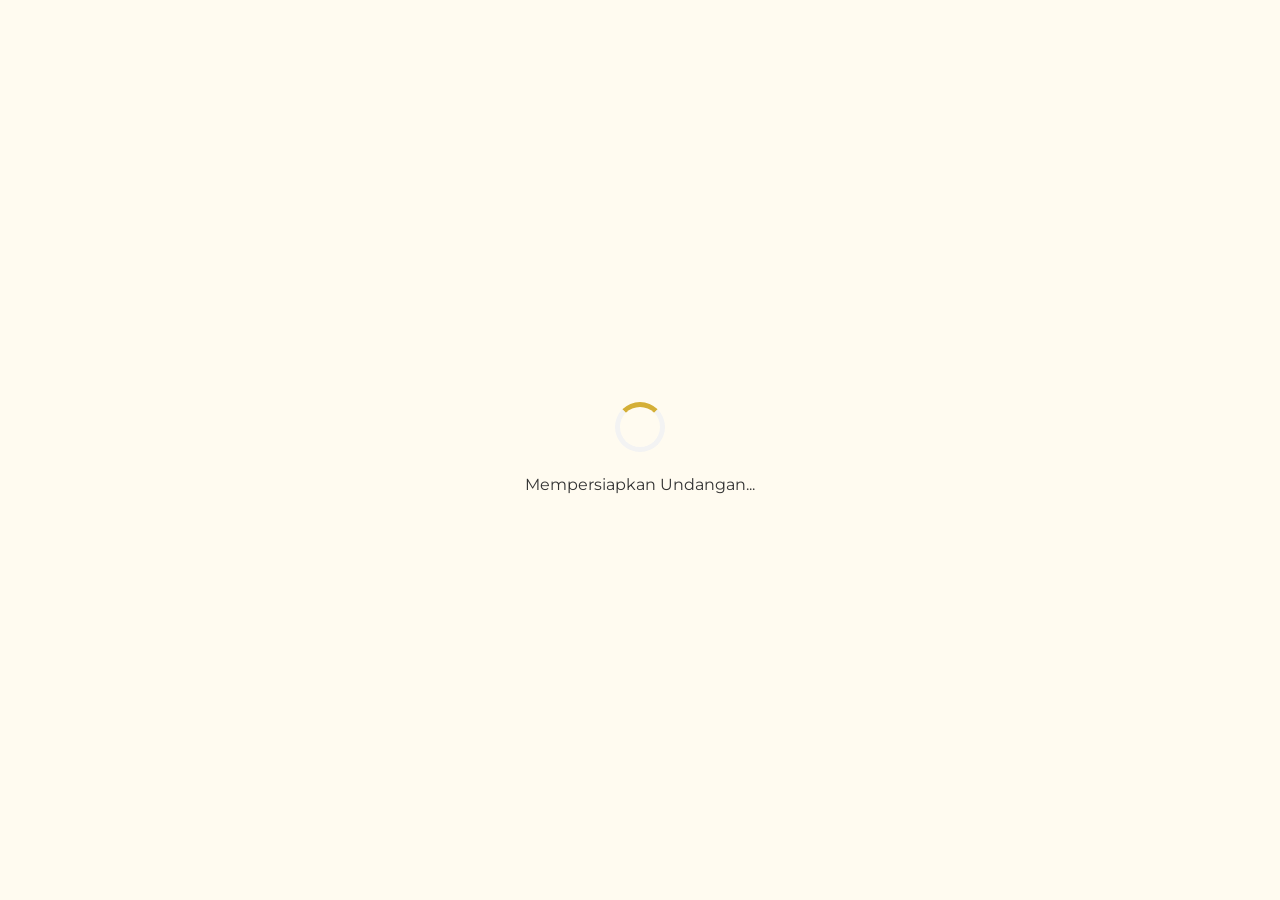
==== index.html @ 1b9522bf "feat: implement indexedDB audio caching and add dynamic video rendering to the gallery section" ====
<!DOCTYPE html>
<html lang="id">

<head>
  <!-- Favicon Standar untuk Browser -->
  <link rel="icon" type="image/png" sizes="32x32"
    href="https://drive.google.com/thumbnail?id=1Lnw1oU10xrSM4OgEtYspjtrEXiFwGLkO&amp;sz=w1000">
  <link rel="icon" type="image/png" sizes="16x16"
    href="https://drive.google.com/thumbnail?id=1Lnw1oU10xrSM4OgEtYspjtrEXiFwGLkO&amp;sz=w1000">

  <!-- Fallback untuk browser lama -->
  <link rel="shortcut icon" href="https://drive.google.com/thumbnail?id=1Lnw1oU10xrSM4OgEtYspjtrEXiFwGLkO&amp;sz=w1000">

  <!-- Favicon khusus untuk Apple/iOS (Jika tamu menyimpan link ke Home Screen HP) -->
  <link rel="apple-touch-icon" sizes="180x180"
    href="https://drive.google.com/thumbnail?id=1Lnw1oU10xrSM4OgEtYspjtrEXiFwGLkO&amp;sz=w1000">

  <meta charset="UTF-8">
  <meta name="viewport" content="width=device-width, initial-scale=1.0">
  <!-- SEO Dasar -->
  <meta name="description"
    content="Undangan Pernikahan Fatur & Yuniarti. Tanpa mengurangi rasa hormat, kami mengundang Bapak/Ibu/Saudara/i untuk hadir pada hari bahagia kami.">
  <meta name="keywords"
    content="Undangan Pernikahan, Wedding Invitation, Pernikahan Fatur dan Yuniarti, Digital Wedding Invitation">
  <meta name="author" content="Fatur & Yuniarti">

  <!-- Open Graph / WhatsApp / Facebook -->
  <meta property="og:type" content="website">
  <meta property="og:url" content="https://cr4r.my.id">
  <meta property="og:title" content="Undangan Pernikahan | Fatur & Yuniarti">
  <meta property="og:description"
    content="Merupakan suatu kehormatan dan kebahagiaan bagi kami apabila Bapak/Ibu/Saudara/i berkenan hadir untuk memberikan doa restu.">
  <meta property="og:image"
    content="https://drive.google.com/thumbnail?id=16bfucUze5zs5WeilMJ9OFBBVXU1RGwbI&amp;sz=w1000">

  <!-- Theme Color untuk Mobile Browser (Warna bar browser di HP) -->
  <meta name="theme-color" content="#d4af37">
  <!-- Silakan ubah kode hex ini sesuai tema warna undangan (contoh ini warna gold) -->
  <title>Undangan Pernikahan</title>
  <link
    href="https://fonts.googleapis.com/css2?family=Playfair+Display:ital,wght@0,400;0,700;1,400&family=Montserrat:wght@300;400;600&display=swap"
    rel="stylesheet">
  <link
    href="https://fonts.googleapis.com/css2?family=Dancing+Script:wght@600&family=Playfair+Display:ital,wght@0,500;1,500&family=Poppins:wght@300;400;500&display=swap"
    rel="stylesheet">
  <link rel="stylesheet" href="https://cdnjs.cloudflare.com/ajax/libs/font-awesome/6.4.0/css/all.min.css">
  <link href="https://unpkg.com/aos@2.3.1/dist/aos.css" rel="stylesheet">
  <script src="https://cdn.jsdelivr.net/npm/sweetalert2@11"></script>
  <script src="https://unpkg.com/aos@2.3.1/dist/aos.js"></script>
  <link rel="stylesheet" href="style.css">
</head>

<body>

  <!-- Loading Screen -->
  <div id="loader" class="loader-container">
    <div class="loader"></div>
    <p>Mempersiapkan Undangan...</p>
  </div>

  <!-- Audio Player -->
  <audio id="bg-music" loop></audio>
  <button id="audio-btn" class="audio-btn" onclick="toggleAudio()" style="display:none;" title="Play/Pause Music">
    <i class="fas fa-music"></i>
  </button>
  <button id="auto-scroll-btn" class="auto-scroll-btn" onclick="toggleAutoScroll()" style="display:none;"
    title="Auto Scroll">
    <i class="fas fa-chevron-down"></i>
  </button>

  <!-- Hero Section -->
  <header class="hero" id="home">
    <div class="carousel" id="hero-carousel">
      <!-- Carousel images will be inserted here by JS -->
    </div>
    <div class="hero-overlay" style="background: rgba(0,0,0,0.65);"></div>

    <!-- Ornaments -->
    <div class="leaf-ornament top-left"
      style="font-size: 5rem; color: var(--secondary-color); opacity: 0.7; text-shadow: 2px 2px 5px rgba(0,0,0,0.5);">
      <i class="fab fa-envira"></i>
    </div>
    <div class="leaf-ornament bottom-right"
      style="font-size: 5rem; color: var(--secondary-color); opacity: 0.7; text-shadow: -2px -2px 5px rgba(0,0,0,0.5); transform: rotate(180deg);">
      <i class="fab fa-envira"></i>
    </div>

    <div class="hero-content" style="border: none; background: transparent; box-shadow: none;">
      <h3 class="hero-subtitle"
        style="font-family: var(--font-body); font-size: 0.9rem; text-transform: uppercase; letter-spacing: 5px; color: var(--secondary-color); margin-bottom: 20px; animation: fadeInDown 1.5s ease; text-shadow: 1px 1px 3px rgba(0,0,0,0.5);">
        Undangan Pernikahan</h3>
      <!-- Circle Avatar -->
      <div class="hero-avatar">
        <img
          src="https://images.unsplash.com/photo-1519225421980-715cb0215aed?ixlib=rb-4.0.3&auto=format&fit=crop&w=400&q=80"
          alt="Couple Avatar">
      </div>

      <h1 class="title script-font" style="font-size: 2rem; margin-top: 10px; line-height: 1.2;">
        <span id="groom-name-hero">Putra</span><br>
        <span class="and-hero"
          style="font-size: 2.5rem; display: inline; color: var(--secondary-color); margin: 0 10px;">&</span><br>
        <span id="bride-name-hero">Putri</span>
      </h1>
      <span id="hero-date" style="display:none;"></span> <!-- Hidden date to prevent JS error -->

      <p class="hero-invitation-text greeting-text" id="greeting-text">
        Tanpa mengurangi rasa hormat, kami mengundang Bapak/Ibu/Saudara/i untuk hadir dan memberikan doa restu pada
        acara pernikahan kami. Merupakan kebahagiaan tersendiri bagi kami apabila Anda dapat menjadi bagian dari hari
        istimewa ini.
      </p>

      <button class="btn-primary pulse-btn" onclick="openInvitation()"
        style="border-radius: 50px; padding: 12px 35px; font-size: 1.1rem;">
        <i class="fas fa-envelope-open-text" style="margin-right: 8px;"></i> Buka Undangan
      </button>
    </div>
  </header>

  <!-- Main Content (Hidden Initially) -->
  <main id="main-content" style="display: none;">
    <!-- Greeting Section -->
    <section class="section greeting text-center mobile-tab active-tab" id="greeting">
      <div class="container">
        <div class="hero-ornament top-ornament" style="animation: fadeInDown 1.5s ease;">
          <h1
            style="font-family: 'Amiri', serif; font-size: 2.5rem; color: var(--secondary-color); font-weight: normal; margin: 0;">
            بِسْمِ اللَّهِ الرَّحْمَنِ الرَّحِيم</h1>
        </div>
        <p class="hero-quote"
          style="font-size: 0.9rem; font-style: italic; max-width: 600px; margin: 0 auto 30px auto; opacity: 0.9; line-height: 1.6; animation: fadeIn 2s ease;">
          "Dan di antara tanda-tanda kekuasaan-Nya ialah Dia menciptakan untukmu isteri-isteri dari jenismu sendiri,
          supaya kamu cenderung dan merasa tenteram kepadanya, dan dijadikan-Nya diantaramu rasa kasih dan sayang."<br>
          <span style="font-weight: 600;">(QS. Ar-Rum: 21)</span>
        </p>

        <div class="couple-names">
          <div class="person">
            <h3 id="groom-name" class="script-font">Putra</h3>
            <p id="groom-desc">Putra dari Bpk. ... & Ibu ...</p>
          </div>
          <div class="and">&</div>
          <div class="person">
            <h3 id="bride-name" class="script-font">Putri</h3>
            <p id="bride-desc">Putri dari Bpk. ... & Ibu ...</p>
          </div>
        </div>
      </div>
    </section>

    <!-- Event Details & Countdown -->
    <section class="section event-details mobile-tab" id="events" data-aos="fade-up">
      <div class="container text-center">
        <h2 class="section-title">Waktu & Tempat</h2>

        <div class="countdown-container">
          <div class="countdown-item"><span id="days">00</span>
            <p>Hari</p>
          </div>
          <div class="countdown-item"><span id="hours">00</span>
            <p>Jam</p>
          </div>
          <div class="countdown-item"><span id="mins">00</span>
            <p>Menit</p>
          </div>
          <div class="countdown-item"><span id="secs">00</span>
            <p>Detik</p>
          </div>
        </div>

        <div class="events">
          <div class="event-card">
            <h3>Akad Nikah</h3>
            <p class="date"><i class="far fa-calendar-alt"></i> <span id="akad-date">Selasa, 01 Desember 2026</span></p>
            <p class="time"><i class="far fa-clock"></i> <span id="akad-time">08:00 WIB - Selesai</span></p>
          </div>
          <div class="event-card">
            <h3>Resepsi</h3>
            <p class="date"><i class="far fa-calendar-alt"></i> <span id="resepsi-date">Selasa, 01 Desember 2026</span>
            </p>
            <p class="time"><i class="far fa-clock"></i> <span id="resepsi-time">11:00 WIB - Selesai</span></p>
          </div>
        </div>

        <div class="location-card">
          <h3>Lokasi Acara</h3>
          <p>Gedung Raga Seridalam</p>
          <div id="map-container" class="map-container" onclick="openMapModal()">
            <!-- Map Image or Iframe will be inserted here -->
          </div>
          <a href="#" id="maps-link" target="_blank" class="btn-secondary mt-3">Buka Google Maps</a>
        </div>
      </div>
    </section>

    <!-- Map Modal -->
    <div id="map-modal" class="modal" style="padding:0;">
      <span class="modal-close" onclick="closeMapModal()"
        style="color:white; text-shadow:0 2px 4px rgba(0,0,0,0.5);">&times;</span>
      <img class="map-modal-image" id="img01">
    </div>

    <!-- Gallery Modal -->
    <div id="gallery-modal" class="modal" style="padding:0; background:rgba(0,0,0,0.9);">
      <span class="modal-close" onclick="closeGalleryModal()" style="color:white; text-shadow:0 2px 4px rgba(0,0,0,0.5); font-size:40px; z-index:9999; right: 20px; top: 15px;">&times;</span>
      <div id="gallery-modal-content" style="width:100%; height:100%; display:flex; justify-content:center; align-items:center;">
      </div>
    </div>

    <!-- Gallery Section -->
    <section class="section gallery-section mobile-tab" id="gallery" data-aos="fade-up">
      <div class="container text-center">
        <h2 class="section-title">Galeri Kami</h2>
        <div class="gallery-grid" id="gallery-grid">
          <!-- Gallery items will be populated here -->
        </div>
      </div>
    </section>

    <!-- Digital Envelope (Gift) Section -->
    <section class="section gift-section mobile-tab" id="gift" data-aos="fade-up">
      <div class="container text-center">
        <h2 class="section-title">Amplop Digital</h2>
        <p style="margin-bottom: 2rem;">Bagi keluarga dan sahabat yang ingin memberikan tanda kasih untuk kami, dapat
          melalui:</p>

        <div id="gift-list" class="gift-thumbnail-list">
          <!-- Gift cards will be injected here -->
        </div>

        <!-- Gift Modal -->
        <div id="gift-modal" class="modal">
          <span class="modal-close" onclick="closeGiftModal()">&times;</span>
          <div class="modal-content gift-modal-content">
            <div class="gift-icon-modal" id="modal-gift-icon-container"><i id="modal-gift-icon"
                class="fas fa-credit-card"></i></div>
            <h3 id="modal-gift-bank">Bank</h3>
            <p class="account-number" id="modal-gift-account">-</p>
            <p class="account-holder">a.n <span id="modal-gift-holder">-</span></p>
            <button class="btn-primary mt-3" id="btn-copy-modal">
              <i class="far fa-copy"></i> Salin No. Rekening
            </button>
          </div>
        </div>
      </div>
    </section>

    <!-- RSVP Section -->
    <section class="section rsvp-section mobile-tab" id="rsvp" data-aos="fade-up">
      <div class="container">
        <h2 class="section-title text-center" style="display:block;">Kata Ucapan</h2>
        <div class="rsvp-wrapper">
          <form id="rsvp-form" onsubmit="submitRSVP(event)">
            <h3 style="margin-bottom: 1rem; color: var(--primary-color);">Kirim Ucapan</h3>
            <div class="form-group">
              <label for="rsvp-name">Nama Anda</label>
              <input type="text" id="rsvp-name" required placeholder="Masukkan nama Anda">
            </div>
            <div class="form-group">
              <label for="rsvp-attendance">Kehadiran</label>
              <select id="rsvp-attendance" required>
                <option value="Hadir">Hadir</option>
                <option value="Tidak Hadir">Tidak Hadir</option>
              </select>
            </div>
            <div class="form-group" id="guests-group">
              <label for="rsvp-guests">Jumlah Tamu</label>
              <input type="number" id="rsvp-guests" min="1" max="10" value="1" required>
            </div>
            <div class="form-group">
              <label for="rsvp-message">Ucapan / Doa</label>
              <textarea id="rsvp-message" rows="4" required placeholder="Tuliskan doa dan harapan Anda"></textarea>
            </div>
            <button type="submit" class="btn-primary w-100" id="btn-submit-rsvp">Kirim Ucapan</button>
          </form>

          <div class="guestbook-container">
            <h3
              style="margin-bottom: 1rem; color: var(--primary-color); border-bottom: 2px solid var(--secondary-color); padding-bottom: 10px;">
              Ucapan dari Teman</h3>
            <div id="wishes-list" class="wishes-scroll-area">
              <div class="text-center" style="padding: 20px;">
                <i class="fas fa-spinner fa-spin" style="color: var(--secondary-color); font-size: 2rem;"></i>
                <p style="margin-top:15px; color:#777; font-size:0.9rem;">Menarik data ucapan...</p>
              </div>
            </div>
          </div>
        </div>
      </div>
    </section>
  </main>

  <!-- Bottom Navbar for Mobile -->
  <nav class="bottom-nav" id="bottom-nav" style="display: none;">
    <ul>
      <li><a href="#greeting" class="active"><i class="fas fa-home"></i><span>Sapaan</span></a></li>
      <li><a href="#events"><i class="fas fa-calendar-alt"></i><span>Acara</span></a></li>
      <li><a href="#gallery"><i class="fas fa-images"></i><span>Galeri</span></a></li>
      <li><a href="#gift"><i class="fas fa-gift"></i><span>Hadiah</span></a></li>
      <li><a href="#rsvp"><i class="fas fa-envelope-open-text"></i><span>Ucapan</span></a></li>
    </ul>
  </nav>

  <script src="api.js"></script>
  <script src="script.js"></script>
</body>

</html>
---- style.css ----
:root {
  --primary-color: #8B0000;
  /* Merah Tua / Crimson */
  --secondary-color: #D4AF37;
  /* Emas / Gold */
  --bg-color: #FFFBF0;
  /* Krem */
  --text-color: #333333;
  --font-heading: 'Playfair Display', serif;
  --font-body: 'Montserrat', sans-serif;
}

* {
  margin: 0;
  padding: 0;
  box-sizing: border-box;
}

.script-font {
  font-family: 'Dancing Script', cursive;
  font-size: 2.5rem;
  margin: 15px 0;
}


html {
  scroll-behavior: smooth;
}

body {
  font-family: var(--font-body);
  background-color: var(--bg-color);
  background-image: radial-gradient(circle at top, rgba(212, 175, 55, 0.2), transparent 50%),
    url("data:image/svg+xml,%3Csvg width='40' height='40' viewBox='0 0 40 40' xmlns='http://www.w3.org/2000/svg'%3E%3Cpath d='M20 20.5V18H0v-2h20v-2.5L22.5 16 25 13.5V0h2v13.5L29.5 16 32 13.5V0h2v13.5L36.5 16 39 13.5V0h-2v12.5L34.5 15 32 12.5V0h-2v12.5L27.5 15 25 12.5V0h-2v12.5L20.5 15 18 12.5V0h-2v12.5L13.5 15 11 12.5V0H9v12.5L6.5 15 4 12.5V0H2v12.5L0 15v5.5l2.5 2.5L5 20.5V40h2V20.5l2.5 2.5L12 20.5V40h2V20.5l2.5 2.5L19 20.5V40h2V20.5l2.5 2.5L26 20.5V40h2V20.5l2.5 2.5L33 20.5V40h2V20.5l2.5 2.5L40 20.5V18h-1V20.5l-2.5-2.5L34 20.5V40h-2V20.5l-2.5-2.5L27 20.5V40h-2V20.5l-2.5-2.5L20 20.5z' fill='%23d4af37' fill-opacity='0.05' fill-rule='evenodd'/%3E%3C/svg%3E");
  color: var(--text-color);
  line-height: 1.6;
  overflow-x: hidden;
  /* 1. Jadikan body sebagai Flexbox dengan tinggi minimal 100% dari layar (100vh) */
  display: flex;
  flex-direction: column;
  min-height: 100vh;
}

/* 2. Buat konten utama meluas untuk mengisi ruang yang tersisa */
.main-content {
  flex: 1;
}

/* Utility Classes */
.text-center {
  text-align: center;
}

.w-100 {
  width: 100%;
}

.mt-3 {
  margin-top: 1rem;
}

.container {
  max-width: 1000px;
  margin: 0 auto;
  padding: 0 20px;
}

/* Buttons */
.btn-primary,
.btn-secondary {
  display: inline-block;
  padding: 12px 30px;
  border: none;
  border-radius: 30px;
  font-family: var(--font-body);
  font-weight: 600;
  cursor: pointer;
  transition: all 0.3s ease;
  text-decoration: none;
}

.btn-primary {
  background-color: var(--primary-color);
  color: white;
  box-shadow: 0 4px 15px rgba(139, 0, 0, 0.3);
}

.btn-primary:hover {
  background-color: #660000;
  transform: translateY(-2px);
}

.btn-secondary {
  background-color: var(--secondary-color);
  color: white;
}

.btn-secondary:hover {
  background-color: #b8962e;
}

/* Typography */
h1,
h2,
h3 {
  font-family: var(--font-heading);
  color: var(--primary-color);
}

.section-title {
  font-size: 2.5rem;
  margin-bottom: 2rem;
  position: relative;
  display: inline-block;
}

.section-title::after {
  content: '';
  position: absolute;
  bottom: -10px;
  left: 50%;
  transform: translateX(-50%);
  width: 50px;
  height: 2px;
  background-color: var(--secondary-color);
}

/* Loader */
.loader-container {
  position: fixed;
  top: 0;
  left: 0;
  right: 0;
  bottom: 0;
  background-color: var(--bg-color);
  display: flex;
  flex-direction: column;
  justify-content: center;
  align-items: center;
  z-index: 9999;
}

.loader {
  border: 5px solid #f3f3f3;
  border-top: 5px solid var(--secondary-color);
  border-radius: 50%;
  width: 50px;
  height: 50px;
  animation: spin 1s linear infinite;
  margin-bottom: 20px;
}

@keyframes spin {
  0% {
    transform: rotate(0deg);
  }

  100% {
    transform: rotate(360deg);
  }
}

/* Toast Notification */
.toast {
  visibility: hidden;
  min-width: 250px;
  background-color: #333;
  color: #fff;
  text-align: center;
  border-radius: 25px;
  padding: 16px;
  position: fixed;
  z-index: 10000;
  left: 50%;
  bottom: 80px;
  transform: translateX(-50%);
  font-size: 15px;
  box-shadow: 0 4px 15px rgba(0, 0, 0, 0.2);
  opacity: 0;
  transition: opacity 0.5s, bottom 0.5s;
}

.toast.show {
  visibility: visible;
  opacity: 1;
  bottom: 100px;
}

.toast.success {
  background-color: #28a745;
}

.toast.error {
  background-color: #dc3545;
}

/* Fix for SweetAlert2 Toast z-index */
.swal2-container {
  z-index: 10000 !important;
}

/* Audio and Auto-scroll Buttons */
.audio-btn,
.auto-scroll-btn {
  position: fixed;
  right: 20px;
  background-color: var(--primary-color);
  color: var(--secondary-color);
  border: 2px solid var(--secondary-color);
  width: 50px;
  height: 50px;
  border-radius: 50%;
  font-size: 1.5rem;
  cursor: pointer;
  z-index: 1000;
  box-shadow: 0 4px 15px rgba(0, 0, 0, 0.3);
  transition: all 0.3s;
  display: flex;
  align-items: center;
  justify-content: center;
}

.audio-btn {
  bottom: 20px;
}

.auto-scroll-btn {
  bottom: 80px;
}

.audio-btn:hover,
.auto-scroll-btn:hover {
  transform: scale(1.1);
}

@keyframes pulse {
  0% {
    box-shadow: 0 0 0 0 rgba(212, 175, 55, 0.7);
  }

  70% {
    box-shadow: 0 0 0 10px rgba(212, 175, 55, 0);
  }

  100% {
    box-shadow: 0 0 0 0 rgba(212, 175, 55, 0);
  }
}

@media (max-width: 768px) {
  .audio-btn {
    bottom: 80px;
  }

  .auto-scroll-btn {
    bottom: 140px;
  }
}

/* Hero Section / Carousel */
.hero {
  height: 100vh;
  position: relative;
  display: flex;
  justify-content: center;
  align-items: center;
  text-align: center;
  color: white;
  overflow: hidden;
}

.carousel {
  position: absolute;
  top: 0;
  left: 0;
  width: 100%;
  height: 100%;
  z-index: 0;
}

.carousel-slide {
  position: absolute;
  top: 0;
  left: 0;
  width: 100%;
  height: 100%;
  background-size: cover;
  background-position: center;
  opacity: 0;
  transition: opacity 1.5s ease-in-out;
}

.carousel-slide.active {
  opacity: 1;
}

.hero-overlay {
  position: absolute;
  top: 0;
  left: 0;
  right: 0;
  bottom: 0;
  background: rgba(0, 0, 0, 0.5);
  z-index: 1;
}

.hero-content {
  position: relative;
  z-index: 2;
  padding: 30px;
  border: 2px solid var(--secondary-color);
  background: rgba(139, 0, 0, 0.4);
  border-radius: 15px;
  backdrop-filter: blur(5px);
  box-shadow: 0 0 30px rgba(212, 175, 55, 0.3), inset 0 0 15px rgba(212, 175, 55, 0.3);
}

.hero-content::before {
  content: '';
  position: absolute;
  top: 5px;
  left: 5px;
  right: 5px;
  bottom: 5px;
  border: 1.6px dashed var(--secondary-color);
  border-radius: 10px;
  pointer-events: none;
}

.hero .title {
  font-size: 4rem;
  color: var(--secondary-color);
  margin: 1rem 0;
  text-shadow: 2px 2px 4px rgba(0, 0, 0, 0.5);
  line-height: 1.2;
}

.hero .and-hero {
  font-size: 2.5rem;
  color: white;
  display: block;
  margin: -10px 0;
}

.hero .subtitle {
  font-size: 1.5rem;
  font-weight: 400;
  letter-spacing: 2px;
}

.hero .date {
  font-size: 1.2rem;
  margin-bottom: 2rem;
}

/* Section Styles */
.section {
  padding: 40px 0;
}

/* Greeting */
.greeting-text {
  max-width: 700px;
  margin: 0 auto 2rem;
  font-size: 1.1rem;
  /* color: #555; */
}

.couple-names {
  display: flex;
  justify-content: center;
  align-items: center;
  gap: 2rem;
  flex-wrap: wrap;
  margin-top: 2rem;
}

.couple-names .person h3 {
  font-size: 2.5rem;
  margin-bottom: 0.5rem;
}

.couple-names .and {
  font-family: var(--font-heading);
  font-size: 3rem;
  color: var(--secondary-color);
}

/* Countdown & Event Details */
.countdown-container {
  display: flex;
  justify-content: center;
  gap: 1.5rem;
  margin-bottom: 3rem;
  flex-wrap: nowrap;
  padding-bottom: 10px;
}

.countdown-item {
  background: white;
  padding: 1.5rem;
  border-radius: 10px;
  box-shadow: 0 10px 20px rgba(0, 0, 0, 0.05);
  min-width: 100px;
  border: 1px solid rgba(212, 175, 55, 0.3);
}

.countdown-item span {
  font-size: 2.5rem;
  font-family: var(--font-heading);
  color: var(--primary-color);
  display: block;
  line-height: 1;
}

.countdown-item p {
  font-size: 0.9rem;
  text-transform: uppercase;
  letter-spacing: 1px;
  margin-top: 0.5rem;
  color: #777;
}

@media (max-width: 768px) {
  .countdown-container {
    gap: 0.2rem;
  }

  .countdown-item {
    padding: 0.5rem;
    min-width: 60px;
  }

  .countdown-item span {
    font-size: 1.2rem;
  }

  .countdown-item p {
    font-size: 0.6rem;
    margin-top: 0.2rem;
  }
}

.events {
  display: flex;
  justify-content: center;
  gap: 2rem;
  flex-wrap: wrap;
  margin-bottom: 2rem;
}

.event-card,
.location-card {
  background: white;
  padding: 2rem;
  border-radius: 15px;
  box-shadow: 0 10px 20px rgba(0, 0, 0, 0.05);
  flex: 1;
  min-width: 300px;
  border-top: 4px solid var(--secondary-color);
}

.event-card h3,
.location-card h3 {
  font-size: 1.8rem;
  margin-bottom: 1rem;
}

.event-card p {
  margin-bottom: 0.5rem;
  font-size: 1.1rem;
}

.event-card i {
  color: var(--secondary-color);
  margin-right: 10px;
}

.map-container {
  margin-top: 1rem;
  width: 100%;
  border-radius: 10px;
  overflow: hidden;
}

.map-container img,
.map-container iframe {
  width: 100%;
  height: 100%;
  object-fit: cover;
  border: none;
}

/* Gallery (Masonry Style) */
.gallery-grid {
  column-count: 3;
  column-gap: 15px;
}

@media (max-width: 768px) {
  .gallery-grid {
    column-count: 2;
  }
}

.gallery-item {
  position: relative;
  border-radius: 10px;
  overflow: hidden;
  margin-bottom: 15px;
  break-inside: avoid;
  box-shadow: 0 4px 10px rgba(0, 0, 0, 0.15);
}

.gallery-item img,
.gallery-item video {
  width: 100%;
  height: auto;
  display: block;
  transition: transform 0.5s ease;
}

.gallery-item:hover img,
.gallery-item:hover video {
  transform: scale(1.05);
}

/* RSVP */
.rsvp-wrapper {
  display: grid;
  grid-template-columns: 1fr 1fr;
  gap: 1rem;
  background: white;
  padding: 1rem;
  border-radius: 15px;
  box-shadow: 0 10px 30px rgba(0, 0, 0, 0.05);
}

@media (max-width: 768px) {
  .rsvp-wrapper {
    grid-template-columns: 1fr;
  }
}

.form-group {
  margin-bottom: 1.5rem;
}

.form-group label {
  display: block;
  margin-bottom: 0.5rem;
  font-weight: 600;
}

.form-group input,
.form-group select,
.form-group textarea {
  width: 100%;
  padding: 12px;
  border: 1px solid #ddd;
  border-radius: 8px;
  font-family: var(--font-body);
  font-size: 1rem;
}

.form-group input:focus,
.form-group select:focus,
.form-group textarea:focus {
  outline: none;
  border-color: var(--secondary-color);
}

.guestbook-container {
  background: var(--bg-color);
  padding: 1.5rem;
  border-radius: 15px;
  box-shadow: 0 5px 15px rgba(0, 0, 0, 0.03);
  border: 1px solid rgba(212, 175, 55, 0.2);
}

.wishes-scroll-area {
  display: flex;
  flex-direction: column;
  gap: 1rem;
  max-height: 400px;
  overflow-y: auto;
  padding-right: 10px;
}

/* Custom Scrollbar for wishes */
.wishes-scroll-area::-webkit-scrollbar {
  width: 6px;
}

.wishes-scroll-area::-webkit-scrollbar-track {
  background: #f1f1f1;
  border-radius: 10px;
}

.wishes-scroll-area::-webkit-scrollbar-thumb {
  background: var(--secondary-color);
  border-radius: 10px;
}

.wishes-scroll-area::-webkit-scrollbar-thumb:hover {
  background: var(--primary-color);
}

.wish-card {
  background: #f9f9f9;
  padding: 1rem;
  border-radius: 8px;
  border-left: 4px solid var(--secondary-color);
}

.wish-card h4 {
  margin-bottom: 0.2rem;
  color: var(--primary-color);
  font-family: var(--font-body);
}

.wish-date {
  font-size: 0.75rem;
  color: #666;
  margin-bottom: 8px;
  font-style: italic;
}

/* Footer styles removed */

@media (max-width: 768px) {
  .hero .title {
    font-size: 2.5rem;
  }

  .section-title {
    font-size: 2rem;
  }

  .couple-names {
    flex-direction: column;
    gap: 1rem;
  }
}

/* Digital Envelope (Gift) */
.gift-section {
  background-color: #fff;
  padding: 4rem 2rem;
}

.gift-thumbnail-list {
  display: flex;
  flex-direction: column;
  gap: 15px;
  align-items: center;
  margin-top: 20px;
}

.gift-thumbnail {
  background: var(--bg-color);
  border: 1px solid rgba(212, 175, 55, 0.3);
  border-radius: 15px;
  padding: 15px 20px;
  width: 100%;
  max-width: 350px;
  cursor: pointer;
  box-shadow: 0 4px 10px rgba(0, 0, 0, 0.05);
  transition: transform 0.3s ease, box-shadow 0.3s ease, border-color 0.3s ease;
  display: flex;
  flex-direction: row;
  align-items: center;
  justify-content: flex-start;
  text-align: left;
}

.gift-thumbnail:hover {
  transform: translateY(-3px);
  box-shadow: 0 8px 20px rgba(212, 175, 55, 0.2);
  border-color: var(--secondary-color);
}

.gift-icon-thumb {
  font-size: 2.2rem;
  color: var(--secondary-color);
  margin-bottom: 0;
  margin-right: 20px;
  flex-shrink: 0;
  width: 50px;
  display: flex;
  justify-content: center;
  align-items: center;
}

.gift-thumbnail>div:not(.gift-icon-thumb) {
  display: flex;
  flex-direction: column;
  min-width: 0;
}

.gift-thumbnail h4 {
  font-size: 1.1rem;
  color: var(--primary-color);
  font-weight: 700;
  margin: 0 0 4px 0;
  white-space: nowrap;
  overflow: hidden;
  text-overflow: ellipsis;
}

/* Gift Modal content (Inherits .modal-content) */
.gift-icon-modal {
  font-size: 3.5rem;
  color: var(--secondary-color);
  margin-bottom: 15px;
}

.gift-modal-content h3 {
  font-size: 1.8rem;
  margin-bottom: 10px;
  color: var(--primary-color);
}

.account-number {
  font-size: 1.6rem;
  font-weight: bold;
  letter-spacing: 2px;
  margin: 15px 0 5px;
  color: var(--text-color);
}

.account-holder {
  font-size: 1.1rem;
  color: #555;
  margin-bottom: 20px;
}

/* Modals */
.modal {
  display: none;
  position: fixed;
  z-index: 1050;
  left: 0;
  top: 0;
  width: 100%;
  height: 100%;
  background-color: rgba(0, 0, 0, 0.65);
  backdrop-filter: blur(8px);
  align-items: center;
  justify-content: center;
  padding: 20px;
  animation: fadeIn 0.3s ease;
}

.modal-content {
  background: rgba(255, 255, 255, 0.9);
  backdrop-filter: blur(15px);
  border: 1px solid rgba(212, 175, 55, 0.4);
  border-radius: 20px;
  padding: 2.5rem 2rem;
  position: relative;
  box-shadow: 0 15px 50px rgba(0, 0, 0, 0.3);
  width: 100%;
  max-width: 500px;
  text-align: center;
}

.modal-close {
  position: absolute;
  top: 15px;
  right: 20px;
  font-size: 1.8rem;
  font-weight: bold;
  color: var(--primary-color);
  cursor: pointer;
  transition: color 0.3s;
  z-index: 10;
}

.modal-close:hover {
  color: #ff0000;
}

/* Map Image in Modal */
.map-modal-image {
  margin: auto;
  display: block;
  max-width: 95vw;
  max-height: 90vh;
  object-fit: contain;
  animation: zoom 0.3s ease;
  border-radius: 8px;
  box-shadow: 0 5px 25px rgba(0, 0, 0, 0.5);
}

@keyframes zoom {
  from {
    transform: scale(0)
  }

  to {
    transform: scale(1)
  }
}

.map-container {
  cursor: pointer;
  transition: transform 0.3s ease;
}

.map-container:hover {
  transform: scale(1.02);
}

.map-container img {
  max-height: 500px;
  width: 100%;
  object-fit: contain;
  border-radius: 10px;
}

/* Modern Guestbook Messages - Refactored for Luxury and Anti-Clipping */
.modern-wish {
  display: flex;
  gap: 10px;
  background: #ffffff;
  padding: 0.5rem;
  border-radius: 15px;
  box-shadow: 0 8px 25px rgba(0, 0, 0, 0.06);
  border: 1px solid rgba(212, 175, 55, 0.2);
  border-left: 3px solid var(--secondary-color);
  transition: transform 0.3s ease, box-shadow 0.3s ease;
  overflow: hidden;
  /* Prevent clipping */
  flex-shrink: 0;
  /* Prevent flex container from squishing the card */
}

.modern-wish:hover {
  transform: translateY(-3px);
  box-shadow: 0 12px 30px rgba(212, 175, 55, 0.15);
}

.wish-avatar {
  width: 40px;
  height: 40px;
  border-radius: 50%;
  background: linear-gradient(135deg, var(--secondary-color), var(--primary-color));
  color: white;
  display: flex;
  align-items: center;
  justify-content: center;
  font-weight: bold;
  font-size: 1.1rem;
  flex-shrink: 0;
  box-shadow: 0 4px 10px rgba(0, 0, 0, 0.1);
}

.wish-content {
  flex: 1;
  min-width: 0;
  /* Critical for flex text truncation/wrapping */
}

.wish-content h4 {
  margin: 0 0 5px 0;
  font-size: 1.05rem;
  color: var(--primary-color);
  display: flex;
  justify-content: space-between;
  align-items: center;
  flex-wrap: wrap;
  /* Allows badge to wrap on tiny screens */
  gap: 5px;
}

.wish-badge {
  font-size: 0.7rem;
  padding: 4px 10px;
  border-radius: 20px;
  font-weight: 500;
  text-transform: uppercase;
  letter-spacing: 1px;
}

.badge-hadir {
  background: rgba(46, 125, 50, 0.1);
  color: #2e7d32;
  border: 1px solid rgba(46, 125, 50, 0.2);
}

.badge-absen {
  background: rgba(198, 40, 40, 0.1);
  color: #c62828;
  border: 1px solid rgba(198, 40, 40, 0.2);
}

.wish-date {
  font-size: 0.75rem;
  color: #999;
  margin-bottom: 3px;
  font-family: var(--font-body);
}

.wish-text {
  font-style: italic;
  color: #444;
  line-height: 1.6;
  background: #fbfbfb;
  padding: 5px;
  border-radius: 10px;
  position: relative;
  border-left: 1px solid var(--secondary-color);
  border-right: 1px solid var(--secondary-color);
  word-wrap: break-word;
  /* Prevent text overflow */
  word-break: break-word;
  font-size: 0.95rem;
}

/* Bottom Navbar */
.bottom-nav {
  display: block;
  position: fixed;
  bottom: 20px;
  left: 50%;
  transform: translateX(-50%);
  width: 90%;
  max-width: 500px;
  background: rgba(255, 255, 255, 0.85);
  backdrop-filter: blur(10px);
  -webkit-backdrop-filter: blur(10px);
  box-shadow: 0 10px 30px rgba(0, 0, 0, 0.1);
  border: 1px solid rgba(255, 255, 255, 0.5);
  border-radius: 30px;
  z-index: 1000;
}

.bottom-nav ul {
  display: flex;
  justify-content: space-around;
  list-style: none;
  margin: 0;
  padding: 10px 0;
}

.bottom-nav a {
  color: var(--text-color);
  text-decoration: none;
  display: flex;
  flex-direction: column;
  align-items: center;
  font-size: 0.8rem;
  font-weight: 600;
  transition: color 0.3s;
}

.bottom-nav a i {
  font-size: 1.2rem;
  margin-bottom: 4px;
  color: var(--secondary-color);
}

.bottom-nav a:hover,
.bottom-nav a:hover i {
  color: var(--primary-color);
}

@media (max-width: 768px) {
  .gift-card {
    width: 100%;
  }
}

/* --- HERO ORNAMENTS & ANIMATIONS --- */
#home {
  position: fixed;
  top: 0;
  left: 0;
  width: 100%;
  height: 100vh;
  transition: transform 1.2s cubic-bezier(0.77, 0, 0.175, 1), opacity 1.2s cubic-bezier(0.77, 0, 0.175, 1);
  z-index: 999;
}

#home.opened {
  transform: translateY(-100vh);
  opacity: 0;
  pointer-events: none;
}

#main-content {
  opacity: 0;
}

#main-content.fade-in {
  animation: fadeIn 1.5s ease forwards;
  animation-delay: 0.5s;
}

.leaf-ornament {
  position: absolute;
  width: 150px;
  opacity: 0.8;
  z-index: 2;
  pointer-events: none;
  animation: sway 6s ease-in-out infinite alternate;
}

.leaf-ornament.top-left {
  top: -20px;
  left: -20px;
  transform-origin: top left;
}

.leaf-ornament.bottom-right {
  bottom: -20px;
  right: -20px;
  transform-origin: bottom right;
}

@keyframes sway {
  0% {
    transform: rotate(-5deg);
  }

  100% {
    transform: rotate(5deg);
  }
}

.hero-avatar {
  width: 180px;
  height: 180px;
  margin: 0 auto 15px;
  border-radius: 50%;
  border: 5px solid rgba(212, 175, 55, 0.8);
  padding: 5px;
  background: rgba(255, 255, 255, 0.2);
  box-shadow: 0 10px 25px rgba(0, 0, 0, 0.5);
  overflow: hidden;
  position: relative;
}

.hero-avatar img {
  width: 100%;
  height: 100%;
  object-fit: cover;
  border-radius: 50%;
  animation: breathe 8s infinite alternate ease-in-out;
}

@keyframes breathe {
  0% {
    transform: scale(1);
  }

  100% {
    transform: scale(1.1);
  }
}

.hero-invitation-text {
  font-size: 0.9rem;
  line-height: 1.6;
  max-width: 500px;
  margin: 15px auto 25px;
  text-shadow: 1px 1px 3px rgba(0, 0, 0, 0.8);
  font-family: var(--font-body);
}

.pulse-btn {
  animation: pulseBtn 2s infinite;
}

@keyframes pulseBtn {
  0% {
    box-shadow: 0 0 0 0 rgba(212, 175, 55, 0.7);
  }

  70% {
    box-shadow: 0 0 0 15px rgba(212, 175, 55, 0);
  }

  100% {
    box-shadow: 0 0 0 0 rgba(212, 175, 55, 0);
  }
}

@keyframes fadeIn {
  from {
    opacity: 0;
  }

  to {
    opacity: 1;
  }
}

/* --- MOBILE SPA TABBED VIEW --- */
@media (max-width: 768px) {

  html,
  body {
    height: 100%;
    margin: 0;
  }

  body {
    display: flex;
    flex-direction: column;
  }

  #main-content {
    display: flex;
    flex-direction: column;
    min-height: 100vh;
    /* Tambahkan padding-bottom agar footer bisa di-scroll dan tidak tertutup navbar bawah */
    /* padding-bottom: 100px; */
    overflow-x: hidden;
  }

  .mobile-tab {
    display: none;
    padding-top: 1rem;
    padding-bottom: 2rem;
  }

  .mobile-tab.active-tab {
    display: block;
    /* Tampilkan tab */
    flex: 1 0 auto;
    /* KUNCI UTAMA: Tab ini akan meregang mengisi layar kosong dan mendorong footer ke bawah */
    animation: slideInRight 0.5s ease-out forwards;
  }
}

/* Animations */
@keyframes slideInRight {
  from {
    opacity: 0;
    transform: translateX(50px);
  }

  to {
    opacity: 1;
    transform: translateX(0);
  }
}

/* Typewriter animation updated to Wipe for multi-line support */
.typewriter-text {
  display: inline-block;
  clip-path: inset(0 100% 0 0);
  animation: typingReveal 1.5s cubic-bezier(0.4, 0.0, 0.2, 1) forwards;
  animation-delay: 0.2s;
}

@keyframes typingReveal {
  from {
    clip-path: inset(0 100% 0 0);
  }

  to {
    clip-path: inset(0 0 0 0);
  }
}

/* --- LUXURIOUS GALLERY GRID (MASONRY-STYLE) --- */
.gallery-grid {
  display: grid;
  grid-template-columns: repeat(4, 1fr);
  grid-auto-rows: 80px;
  gap: 10px;
  padding: 15px;
}

@media (min-width: 768px) {
  .gallery-grid {
    grid-template-columns: repeat(6, 1fr);
    grid-auto-rows: 150px;
  }
}

.gallery-item {
  position: relative;
  overflow: hidden;
  border-radius: 12px;
  box-shadow: 2px 4px 15px rgba(0, 0, 0, 0.1);
  border: 1px solid rgba(212, 175, 55, 0.5);
  transition: all 0.5s ease;
  background: #fff;
  padding: 4px;
}

.gallery-item img,
.gallery-item video {
  width: 100%;
  height: 100%;
  object-fit: cover;
  border-radius: 8px;
  transition: transform 0.6s cubic-bezier(0.25, 0.46, 0.45, 0.94);
}

.gallery-item:hover {
  transform: translateY(-5px);
  box-shadow: 0 15px 30px rgba(212, 175, 55, 0.4);
  border-color: rgba(212, 175, 55, 1);
  z-index: 10;
}

.gallery-item:hover img,
.gallery-item:hover video {
  transform: scale(1.08);
}

/* Asymmetric Layout Pattern (6 photos + 1 video) */
/* 1 Video (Top full) */
.gallery-item:nth-child(7) {
  grid-column: span 4;
  grid-row: span 3;
  order: -1;
}

/* 6 Photos */
.gallery-item:nth-child(1) {
  grid-column: span 2;
  grid-row: span 3;
}

/* Tall Left */
.gallery-item:nth-child(2) {
  grid-column: span 2;
  grid-row: span 2;
}

/* Square Right Top */
.gallery-item:nth-child(3) {
  grid-column: span 2;
  grid-row: span 2;
}

/* Square Right Mid */
.gallery-item:nth-child(4) {
  grid-column: span 4;
  grid-row: span 2;
}

/* Wide Center */
.gallery-item:nth-child(5) {
  grid-column: span 2;
  grid-row: span 2;
}

/* Square Left Bot */
.gallery-item:nth-child(6) {
  grid-column: span 2;
  grid-row: span 2;
}

/* Square Right Bot */

@media (min-width: 768px) {
  .gallery-item:nth-child(7) {
    grid-column: span 6;
    grid-row: span 3;
  }

  .gallery-item:nth-child(1) {
    grid-column: span 3;
    grid-row: span 4;
  }

  .gallery-item:nth-child(2) {
    grid-column: span 3;
    grid-row: span 2;
  }

  .gallery-item:nth-child(3) {
    grid-column: span 3;
    grid-row: span 2;
  }

  .gallery-item:nth-child(4) {
    grid-column: span 6;
    grid-row: span 2;
  }

  .gallery-item:nth-child(5) {
    grid-column: span 3;
    grid-row: span 2;
  }

  .gallery-item:nth-child(6) {
    grid-column: span 3;
    grid-row: span 2;
  }
}
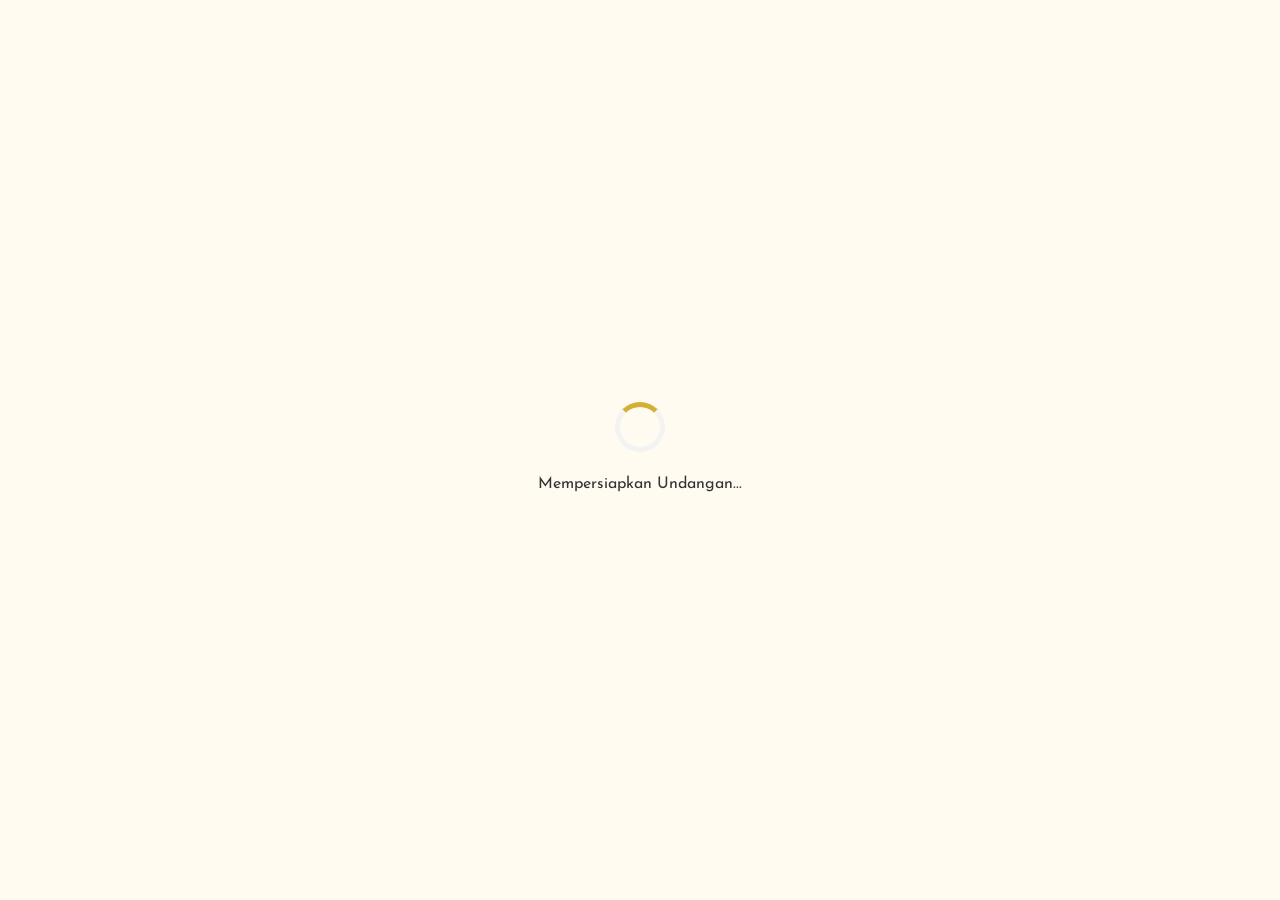
==== commit 4c477a9c: "feat: add bride and groom photo upload support, update UI elements, and refresh API endpoint" ====
--- a/index.html
+++ b/index.html
@@ -38,7 +38,7 @@
   <!-- Silakan ubah kode hex ini sesuai tema warna undangan (contoh ini warna gold) -->
   <title>Undangan Pernikahan</title>
   <link
-    href="https://fonts.googleapis.com/css2?family=Playfair+Display:ital,wght@0,400;0,700;1,400&family=Montserrat:wght@300;400;600&display=swap"
+    href="https://fonts.googleapis.com/css2?family=Playfair+Display:ital,wght@0,400;0,700;1,400&family=Josefin+Sans:wght@300;400;600&display=swap"
     rel="stylesheet">
   <link
     href="https://fonts.googleapis.com/css2?family=Dancing+Script:wght@600&family=Playfair+Display:ital,wght@0,500;1,500&family=Poppins:wght@300;400;500&display=swap"
@@ -75,6 +75,18 @@
     </div>
     <div class="hero-overlay" style="background: rgba(0,0,0,0.65);"></div>
 
+    <!-- Floating Hearts -->
+    <div class="floating-hearts">
+      <i class="fas fa-heart"></i>
+      <i class="fas fa-heart"></i>
+      <i class="fas fa-heart"></i>
+      <i class="fas fa-heart"></i>
+      <i class="fas fa-heart"></i>
+      <i class="fas fa-heart"></i>
+      <i class="fas fa-heart"></i>
+      <i class="fas fa-heart"></i>
+    </div>
+
     <!-- Ornaments -->
     <div class="leaf-ornament top-left"
       style="font-size: 5rem; color: var(--secondary-color); opacity: 0.7; text-shadow: 2px 2px 5px rgba(0,0,0,0.5);">
@@ -102,16 +114,24 @@
           style="font-size: 2.5rem; display: inline; color: var(--secondary-color); margin: 0 10px;">&</span><br>
         <span id="bride-name-hero">Putri</span>
       </h1>
-      <span id="hero-date" style="display:none;"></span> <!-- Hidden date to prevent JS error -->
+
+      <p id="hero-date"
+        style="font-size: 1.1rem; color: #fff; margin-top: 15px; font-weight: 400; text-shadow: 1px 1px 3px rgba(0,0,0,0.8);">
+      </p>
+
+      <a id="hero-calendar-btn" href="#" target="_blank" class="btn-primary"
+        style="display:inline-block; border-radius: 50px; padding: 8px 20px; font-size: 0.9rem; margin-top: 15px; margin-bottom: 20px; text-decoration:none; box-shadow: 0 4px 15px rgba(0,0,0,0.5);">
+        <i class="far fa-calendar-alt" style="margin-right: 5px;"></i> Save the Date
+      </a>
 
       <p class="hero-invitation-text greeting-text" id="greeting-text">
-        Tanpa mengurangi rasa hormat, kami mengundang Bapak/Ibu/Saudara/i untuk hadir dan memberikan doa restu pada
+        Tanpa mengurangi rasa hormat, kami mengundang anda untuk berkenan menghadiri dan memberikan doa restu pada
         acara pernikahan kami. Merupakan kebahagiaan tersendiri bagi kami apabila Anda dapat menjadi bagian dari hari
         istimewa ini.
       </p>
 
-      <button class="btn-primary pulse-btn" onclick="openInvitation()"
-        style="border-radius: 50px; padding: 12px 35px; font-size: 1.1rem;">
+      <button id="btn-open-invitation" class="btn-primary pulse-btn" onclick="openInvitation()"
+        style="border-radius: 50px; padding: 12px 35px; font-size: 1.1rem; margin-top: 15px;">
         <i class="fas fa-envelope-open-text" style="margin-right: 8px;"></i> Buka Undangan
       </button>
     </div>
@@ -119,6 +139,25 @@
 
   <!-- Main Content (Hidden Initially) -->
   <main id="main-content" style="display: none;">
+    <!-- Flying Birds Animation -->
+    <div class="birds-container">
+      <div class="bird bird1">
+        <svg viewBox="0 0 100 100" width="30" height="30">
+          <path d="M10,50 Q30,20 50,50 Q70,20 90,50 Q70,40 50,60 Q30,40 10,50 Z" fill="#D4AF37" opacity="0.6" />
+        </svg>
+      </div>
+      <div class="bird bird2">
+        <svg viewBox="0 0 100 100" width="20" height="20">
+          <path d="M10,50 Q30,20 50,50 Q70,20 90,50 Q70,40 50,60 Q30,40 10,50 Z" fill="#D4AF37" opacity="0.4" />
+        </svg>
+      </div>
+      <div class="bird bird3">
+        <svg viewBox="0 0 100 100" width="25" height="25">
+          <path d="M10,50 Q30,20 50,50 Q70,20 90,50 Q70,40 50,60 Q30,40 10,50 Z" fill="#D4AF37" opacity="0.5" />
+        </svg>
+      </div>
+    </div>
+
     <!-- Greeting Section -->
     <section class="section greeting text-center mobile-tab active-tab" id="greeting">
       <div class="container">
@@ -136,11 +175,13 @@
 
         <div class="couple-names">
           <div class="person">
+            <img id="groom-photo" class="person-avatar" src="https://images.unsplash.com/photo-1507003211169-0a1dd7228f2d?w=200&h=200&fit=crop" alt="Groom">
             <h3 id="groom-name" class="script-font">Putra</h3>
             <p id="groom-desc">Putra dari Bpk. ... & Ibu ...</p>
           </div>
           <div class="and">&</div>
           <div class="person">
+            <img id="bride-photo" class="person-avatar" src="https://images.unsplash.com/photo-1494790108377-be9c29b29330?w=200&h=200&fit=crop" alt="Bride">
             <h3 id="bride-name" class="script-font">Putri</h3>
             <p id="bride-desc">Putri dari Bpk. ... & Ibu ...</p>
           </div>
@@ -168,27 +209,45 @@
           </div>
         </div>
 
-        <div class="events">
-          <div class="event-card">
-            <h3>Akad Nikah</h3>
-            <p class="date"><i class="far fa-calendar-alt"></i> <span id="akad-date">Selasa, 01 Desember 2026</span></p>
-            <p class="time"><i class="far fa-clock"></i> <span id="akad-time">08:00 WIB - Selesai</span></p>
-          </div>
-          <div class="event-card">
-            <h3>Resepsi</h3>
-            <p class="date"><i class="far fa-calendar-alt"></i> <span id="resepsi-date">Selasa, 01 Desember 2026</span>
+        <div class="unified-event-card">
+          <div class="event-grid">
+            <div class="event-item">
+              <h3><i class="fas fa-ring" style="color:var(--secondary-color); margin-bottom: 5px;"></i><br>Akad Nikah
+              </h3>
+              <p class="date"><i class="far fa-calendar-alt"></i> <span id="akad-date">Selasa, 01 Desember 2026</span>
+              </p>
+              <p class="time"><i class="far fa-clock"></i> <span id="akad-time">08:00 WIB - Selesai</span></p>
+            </div>
+
+            <div class="event-divider-vertical">
+              <div class="v-line"></div>
+              <i class="fas fa-heart" style="color:var(--secondary-color);"></i>
+              <div class="v-line"></div>
+            </div>
+
+            <div class="event-item">
+              <h3><i class="fas fa-glass-cheers"
+                  style="color:var(--secondary-color); margin-bottom: 5px;"></i><br>Resepsi</h3>
+              <p class="date"><i class="far fa-calendar-alt"></i> <span id="resepsi-date">Selasa, 01 Desember
+                  2026</span></p>
+              <p class="time"><i class="far fa-clock"></i> <span id="resepsi-time">11:00 WIB - Selesai</span></p>
+            </div>
+          </div>
+
+          <div class="location-item mt-4">
+            <h3 style="border-top: 1px solid rgba(212,175,55,0.3); padding-top: 20px; margin-top: 20px;">
+              <i class="fas fa-map-marker-alt" style="color:var(--secondary-color);"></i> Lokasi Acara
+            </h3>
+            <p class="venue-name" style="font-size:1.2rem; font-weight: bold; margin-bottom:15px;">Gedung Raga Seridalam
             </p>
-            <p class="time"><i class="far fa-clock"></i> <span id="resepsi-time">11:00 WIB - Selesai</span></p>
-          </div>
-        </div>
-
-        <div class="location-card">
-          <h3>Lokasi Acara</h3>
-          <p>Gedung Raga Seridalam</p>
-          <div id="map-container" class="map-container" onclick="openMapModal()">
-            <!-- Map Image or Iframe will be inserted here -->
-          </div>
-          <a href="#" id="maps-link" target="_blank" class="btn-secondary mt-3">Buka Google Maps</a>
+            <div id="map-container" class="map-container" onclick="openMapModal()">
+              <!-- Map Image or Iframe will be inserted here -->
+            </div>
+            <a href="#" id="maps-link" target="_blank" class="btn-primary mt-3"
+              style="display:inline-block; width:100%; border-radius: 30px;">
+              <i class="fas fa-location-arrow"></i> Buka Google Maps
+            </a>
+          </div>
         </div>
       </div>
     </section>
@@ -202,8 +261,12 @@
 
     <!-- Gallery Modal -->
     <div id="gallery-modal" class="modal" style="padding:0; background:rgba(0,0,0,0.9);">
-      <span class="modal-close" onclick="closeGalleryModal()" style="color:white; text-shadow:0 2px 4px rgba(0,0,0,0.5); font-size:40px; z-index:9999; right: 20px; top: 15px;">&times;</span>
-      <div id="gallery-modal-content" style="width:100%; height:100%; display:flex; justify-content:center; align-items:center;">
+      <span class="modal-close" onclick="closeGalleryModal()"
+        style="color:white; text-shadow:0 2px 4px rgba(0,0,0,0.5); font-size:40px; z-index:9999; right: 20px; top: 15px;">&times;</span>
+      <button class="gallery-nav prev" onclick="prevGalleryItem()"><i class="fas fa-chevron-left"></i></button>
+      <button class="gallery-nav next" onclick="nextGalleryItem()"><i class="fas fa-chevron-right"></i></button>
+      <div id="gallery-modal-content"
+        style="width:100%; height:100%; display:flex; justify-content:center; align-items:center;">
       </div>
     </div>
 
@@ -211,7 +274,7 @@
     <section class="section gallery-section mobile-tab" id="gallery" data-aos="fade-up">
       <div class="container text-center">
         <h2 class="section-title">Galeri Kami</h2>
-        <div class="gallery-grid" id="gallery-grid">
+        <div class="gallery-container" id="gallery-container">
           <!-- Gallery items will be populated here -->
         </div>
       </div>
@@ -248,7 +311,7 @@
     <!-- RSVP Section -->
     <section class="section rsvp-section mobile-tab" id="rsvp" data-aos="fade-up">
       <div class="container">
-        <h2 class="section-title text-center" style="display:block;">Kata Ucapan</h2>
+        <h2 class="section-title text-center" style="display:block;">Ucapkan Sesuatu</h2>
         <div class="rsvp-wrapper">
           <form id="rsvp-form" onsubmit="submitRSVP(event)">
             <h3 style="margin-bottom: 1rem; color: var(--primary-color);">Kirim Ucapan</h3>
@@ -257,15 +320,18 @@
               <input type="text" id="rsvp-name" required placeholder="Masukkan nama Anda">
             </div>
             <div class="form-group">
-              <label for="rsvp-attendance">Kehadiran</label>
-              <select id="rsvp-attendance" required>
-                <option value="Hadir">Hadir</option>
-                <option value="Tidak Hadir">Tidak Hadir</option>
-              </select>
-            </div>
-            <div class="form-group" id="guests-group">
-              <label for="rsvp-guests">Jumlah Tamu</label>
-              <input type="number" id="rsvp-guests" min="1" max="10" value="1" required>
+              <label>Kehadiran</label>
+              <div class="attendance-options">
+                <input type="radio" id="att-hadir" name="rsvp-attendance" value="Hadir" required>
+                <label for="att-hadir" class="att-btn">
+                  <i class="fas fa-check-circle"></i> Hadir
+                </label>
+
+                <input type="radio" id="att-tidak" name="rsvp-attendance" value="Tidak Hadir" required>
+                <label for="att-tidak" class="att-btn">
+                  <i class="fas fa-times-circle"></i> Tidak Hadir
+                </label>
+              </div>
             </div>
             <div class="form-group">
               <label for="rsvp-message">Ucapan / Doa</label>
--- a/style.css
+++ b/style.css
@@ -7,7 +7,7 @@
   /* Krem */
   --text-color: #333333;
   --font-heading: 'Playfair Display', serif;
-  --font-body: 'Montserrat', sans-serif;
+  --font-body: 'Josefin Sans', sans-serif;
 }
 
 * {
@@ -16,9 +16,104 @@
   box-sizing: border-box;
 }
 
+/* Floating Hearts Animation */
+.floating-hearts {
+  position: absolute;
+  top: 0;
+  left: 0;
+  width: 100%;
+  height: 100%;
+  pointer-events: none;
+  z-index: 1;
+  overflow: hidden;
+}
+
+.floating-hearts i {
+  position: absolute;
+  bottom: -20px;
+  color: rgba(255, 255, 255, 0.4);
+  animation: floatHeart linear infinite;
+}
+
+.floating-hearts i:nth-child(1) {
+  left: 10%;
+  font-size: 1.5rem;
+  animation-duration: 8s;
+  animation-delay: 0s;
+}
+
+.floating-hearts i:nth-child(2) {
+  left: 30%;
+  font-size: 1rem;
+  animation-duration: 10s;
+  animation-delay: 2s;
+}
+
+.floating-hearts i:nth-child(3) {
+  left: 50%;
+  font-size: 2rem;
+  animation-duration: 7s;
+  animation-delay: 4s;
+}
+
+.floating-hearts i:nth-child(4) {
+  left: 70%;
+  font-size: 1.2rem;
+  animation-duration: 11s;
+  animation-delay: 1s;
+}
+
+.floating-hearts i:nth-child(5) {
+  left: 85%;
+  font-size: 1.8rem;
+  animation-duration: 9s;
+  animation-delay: 3s;
+}
+
+.floating-hearts i:nth-child(6) {
+  left: 20%;
+  font-size: 1.3rem;
+  animation-duration: 12s;
+  animation-delay: 5s;
+}
+
+.floating-hearts i:nth-child(7) {
+  left: 60%;
+  font-size: 2.2rem;
+  animation-duration: 8.5s;
+  animation-delay: 2.5s;
+}
+
+.floating-hearts i:nth-child(8) {
+  left: 95%;
+  font-size: 1.5rem;
+  animation-duration: 10.5s;
+  animation-delay: 0.5s;
+}
+
+@keyframes floatHeart {
+  0% {
+    transform: translateY(0) rotate(0deg);
+    opacity: 0;
+  }
+
+  10% {
+    opacity: 1;
+  }
+
+  90% {
+    opacity: 1;
+  }
+
+  100% {
+    transform: translateY(-100vh) rotate(360deg);
+    opacity: 0;
+  }
+}
+
 .script-font {
   font-family: 'Dancing Script', cursive;
-  font-size: 2.5rem;
+  /* font-size: 2.5rem; */
   margin: 15px 0;
 }
 
@@ -62,7 +157,7 @@
 .container {
   max-width: 1000px;
   margin: 0 auto;
-  padding: 0 20px;
+  padding: 20px 20px 20px 20px;
 }
 
 /* Buttons */
@@ -204,17 +299,19 @@
 .auto-scroll-btn {
   position: fixed;
   right: 20px;
-  background-color: var(--primary-color);
+  background: rgba(255, 255, 255, 0.15);
+  backdrop-filter: blur(10px);
+  -webkit-backdrop-filter: blur(10px);
   color: var(--secondary-color);
-  border: 2px solid var(--secondary-color);
-  width: 50px;
-  height: 50px;
+  border: 1px solid rgba(212, 175, 55, 0.4);
+  width: 45px;
+  height: 45px;
   border-radius: 50%;
-  font-size: 1.5rem;
+  font-size: 1.2rem;
   cursor: pointer;
   z-index: 1000;
-  box-shadow: 0 4px 15px rgba(0, 0, 0, 0.3);
-  transition: all 0.3s;
+  box-shadow: 0 4px 15px rgba(0, 0, 0, 0.15);
+  transition: all 0.3s cubic-bezier(0.25, 0.46, 0.45, 0.94);
   display: flex;
   align-items: center;
   justify-content: center;
@@ -225,17 +322,20 @@
 }
 
 .auto-scroll-btn {
-  bottom: 80px;
+  bottom: 75px;
 }
 
 .audio-btn:hover,
 .auto-scroll-btn:hover {
   transform: scale(1.1);
+  background: rgba(212, 175, 55, 0.25);
+  border-color: var(--secondary-color);
+  box-shadow: 0 6px 20px rgba(212, 175, 55, 0.3);
 }
 
 @keyframes pulse {
   0% {
-    box-shadow: 0 0 0 0 rgba(212, 175, 55, 0.7);
+    box-shadow: 0 0 0 0 rgba(212, 175, 55, 0.4);
   }
 
   70% {
@@ -245,6 +345,22 @@
   100% {
     box-shadow: 0 0 0 0 rgba(212, 175, 55, 0);
   }
+}
+
+@keyframes scrollBounce {
+
+  0%,
+  100% {
+    transform: translateY(-2px);
+  }
+
+  50% {
+    transform: translateY(2px);
+  }
+}
+
+.scroll-anim {
+  animation: scrollBounce 1.5s infinite ease-in-out;
 }
 
 @media (max-width: 768px) {
@@ -253,7 +369,7 @@
   }
 
   .auto-scroll-btn {
-    bottom: 140px;
+    bottom: 135px;
   }
 }
 
@@ -375,9 +491,28 @@
   margin-top: 2rem;
 }
 
+.couple-names .person {
+  display: flex;
+  flex-direction: column;
+  align-items: center;
+}
+
+.person-avatar {
+  width: 150px;
+  height: 150px;
+  border-radius: 50%;
+  object-fit: cover;
+  border: 3px solid var(--secondary-color);
+  box-shadow: 0 8px 20px rgba(0, 0, 0, 0.15);
+  transition: transform 0.3s ease;
+}
+
+.person-avatar:hover {
+  transform: scale(1.05);
+}
+
 .couple-names .person h3 {
   font-size: 2.5rem;
-  margin-bottom: 0.5rem;
 }
 
 .couple-names .and {
@@ -441,39 +576,92 @@
   }
 }
 
-.events {
-  display: flex;
+.unified-event-card {
+  /* background: white; */
+  padding: 2.5rem 1.5rem;
+  border-radius: 20px;
+  box-shadow: 0 10px 30px rgba(212, 175, 55, 0.1);
+  border: 1px solid rgba(212, 175, 55, 0.2);
+  margin-bottom: 2rem;
+  position: relative;
+  overflow: hidden;
+}
+
+.unified-event-card::before {
+  content: "";
+  position: absolute;
+  top: 0;
+  left: 0;
+  width: 100%;
+  height: 5px;
+  background: linear-gradient(90deg, transparent, var(--secondary-color), transparent);
+}
+
+.event-grid {
+  display: flex;
+  flex-direction: column;
+  gap: 1.5rem;
+  align-items: center;
   justify-content: center;
-  gap: 2rem;
-  flex-wrap: wrap;
-  margin-bottom: 2rem;
-}
-
-.event-card,
-.location-card {
-  background: white;
-  padding: 2rem;
-  border-radius: 15px;
-  box-shadow: 0 10px 20px rgba(0, 0, 0, 0.05);
+  margin-bottom: 1.5rem;
+}
+
+@media (min-width: 768px) {
+  .event-grid {
+    flex-direction: row;
+    align-items: stretch;
+  }
+}
+
+.event-item {
   flex: 1;
-  min-width: 300px;
-  border-top: 4px solid var(--secondary-color);
-}
-
-.event-card h3,
-.location-card h3 {
-  font-size: 1.8rem;
+  padding: 1rem;
+  text-align: center;
+}
+
+.event-item h3 {
+  font-size: 1.3rem;
+  color: var(--primary-color);
   margin-bottom: 1rem;
 }
 
-.event-card p {
+.event-item p {
   margin-bottom: 0.5rem;
   font-size: 1.1rem;
-}
-
-.event-card i {
-  color: var(--secondary-color);
-  margin-right: 10px;
+  color: var(--text-color);
+}
+
+.event-divider-vertical {
+  display: flex;
+  flex-direction: row;
+  align-items: center;
+  justify-content: center;
+  gap: 10px;
+}
+
+@media (min-width: 768px) {
+  .event-divider-vertical {
+    flex-direction: column;
+  }
+}
+
+.event-divider-vertical .v-line {
+  width: 50px;
+  height: 1px;
+  background: rgba(212, 175, 55, 0.3);
+}
+
+@media (min-width: 768px) {
+  .event-divider-vertical .v-line {
+    width: 1px;
+    height: 50px;
+  }
+}
+
+.location-item h3 {
+  font-size: 1.6rem;
+  color: var(--primary-color);
+  margin-bottom: 1rem;
 }
 
 .map-container {
@@ -491,38 +679,74 @@
   border: none;
 }
 
-/* Gallery (Masonry Style) */
+/* Gallery (Elegant Justified Flex Style) */
 .gallery-grid {
-  column-count: 3;
-  column-gap: 15px;
+  display: flex;
+  flex-wrap: wrap;
+  gap: 15px;
+}
+
+@media (max-width: 992px) {
+  .gallery-grid {
+    gap: 10px;
+  }
+}
+
+.gallery-item {
+  flex: 1 1 200px;
+  height: 280px;
+  position: relative;
+  border-radius: 12px;
+  overflow: hidden;
+  box-shadow: 0 5px 15px rgba(0, 0, 0, 0.1);
+  cursor: pointer;
+  background-color: #f8f8f8;
 }
 
 @media (max-width: 768px) {
-  .gallery-grid {
-    column-count: 2;
-  }
-}
-
-.gallery-item {
-  position: relative;
-  border-radius: 10px;
-  overflow: hidden;
-  margin-bottom: 15px;
-  break-inside: avoid;
-  box-shadow: 0 4px 10px rgba(0, 0, 0, 0.15);
+  .gallery-item {
+    flex: 1 1 140px;
+    height: 180px;
+  }
+}
+
+/* Elegant overlay on hover */
+.gallery-item::after {
+  content: '\f00e';
+  font-family: "Font Awesome 5 Free";
+  font-weight: 900;
+  position: absolute;
+  top: 0;
+  left: 0;
+  right: 0;
+  bottom: 0;
+  background: rgba(212, 175, 55, 0.4);
+  color: white;
+  display: flex;
+  justify-content: center;
+  align-items: center;
+  font-size: 2.5rem;
+  opacity: 0;
+  transition: opacity 0.4s ease;
+  pointer-events: none;
+}
+
+.gallery-item:hover::after {
+  opacity: 1;
 }
 
 .gallery-item img,
 .gallery-item video {
   width: 100%;
-  height: auto;
+  height: 100%;
+  object-fit: cover;
   display: block;
-  transition: transform 0.5s ease;
+  transition: transform 0.6s cubic-bezier(0.25, 1, 0.5, 1);
 }
 
 .gallery-item:hover img,
 .gallery-item:hover video {
-  transform: scale(1.05);
+  transform: scale(1.1);
 }
 
 /* RSVP */
@@ -530,7 +754,7 @@
   display: grid;
   grid-template-columns: 1fr 1fr;
   gap: 1rem;
-  background: white;
+  /* background: white; */
   padding: 1rem;
   border-radius: 15px;
   box-shadow: 0 10px 30px rgba(0, 0, 0, 0.05);
@@ -570,8 +794,43 @@
   border-color: var(--secondary-color);
 }
 
+.attendance-options {
+  display: flex;
+  gap: 15px;
+  margin-top: 5px;
+}
+
+.attendance-options input[type="radio"] {
+  display: none;
+}
+
+.att-btn {
+  flex: 1;
+  text-align: center;
+  padding: 12px;
+  border: 2px solid #ddd;
+  border-radius: 8px;
+  cursor: pointer;
+  font-weight: 600;
+  color: #666;
+  transition: all 0.3s ease;
+  background: white;
+}
+
+.attendance-options input[type="radio"]:checked+.att-btn {
+  border-color: var(--secondary-color);
+  background: rgba(212, 175, 55, 0.1);
+  color: var(--primary-color);
+  transform: translateY(-2px);
+  box-shadow: 0 4px 10px rgba(212, 175, 55, 0.2);
+}
+
+.att-btn i {
+  margin-right: 5px;
+}
+
 .guestbook-container {
-  background: var(--bg-color);
+  /* background: var(--bg-color); */
   padding: 1.5rem;
   border-radius: 15px;
   box-shadow: 0 5px 15px rgba(0, 0, 0, 0.03);
@@ -640,21 +899,26 @@
   .couple-names {
     flex-direction: column;
     gap: 1rem;
+    padding-bottom: 3rem;
   }
 }
 
 /* Digital Envelope (Gift) */
 .gift-section {
-  background-color: #fff;
-  padding: 4rem 2rem;
+  /* background-color: #fff; */
+  padding: 2rem 2rem;
+  min-height: 100vh;
+  display: flex;
+  flex-direction: column;
+  justify-content: center;
 }
 
 .gift-thumbnail-list {
-  display: flex;
-  flex-direction: column;
-  gap: 15px;
-  align-items: center;
+  display: grid;
+  grid-template-columns: repeat(auto-fit, minmax(280px, 1fr));
+  gap: 20px;
   margin-top: 20px;
+  width: 100%;
 }
 
 .gift-thumbnail {
@@ -663,7 +927,6 @@
   border-radius: 15px;
   padding: 15px 20px;
   width: 100%;
-  max-width: 350px;
   cursor: pointer;
   box-shadow: 0 4px 10px rgba(0, 0, 0, 0.05);
   transition: transform 0.3s ease, box-shadow 0.3s ease, border-color 0.3s ease;
@@ -768,17 +1031,59 @@
 .modal-close {
   position: absolute;
   top: 15px;
+  right: 15px;
+  width: 40px;
+  height: 40px;
+  display: flex;
+  align-items: center;
+  justify-content: center;
+  background-color: var(--primary-color);
+  color: white;
+  border-radius: 50%;
+  font-size: 1.5rem;
+  font-weight: bold;
+  cursor: pointer;
+  transition: all 0.3s ease;
+  z-index: 10;
+  box-shadow: 0 4px 10px rgba(0, 0, 0, 0.1);
+}
+
+.modal-close:hover {
+  background-color: var(--secondary-color);
+  transform: scale(1.1);
+}
+
+/* Gallery Modal Navigation */
+.gallery-nav {
+  position: absolute;
+  top: 50%;
+  transform: translateY(-50%);
+  background: rgba(0, 0, 0, 0.5);
+  border: none;
+  color: white;
+  font-size: 1.5rem;
+  width: 45px;
+  height: 45px;
+  border-radius: 50%;
+  cursor: pointer;
+  z-index: 10000;
+  display: flex;
+  align-items: center;
+  justify-content: center;
+  transition: all 0.3s ease;
+}
+
+.gallery-nav:hover {
+  background: var(--primary-color);
+  transform: translateY(-50%) scale(1.1);
+}
+
+.gallery-nav.prev {
+  left: 20px;
+}
+
+.gallery-nav.next {
   right: 20px;
-  font-size: 1.8rem;
-  font-weight: bold;
-  color: var(--primary-color);
-  cursor: pointer;
-  transition: color 0.3s;
-  z-index: 10;
-}
-
-.modal-close:hover {
-  color: #ff0000;
 }
 
 /* Map Image in Modal */
@@ -1100,12 +1405,6 @@
 /* --- MOBILE SPA TABBED VIEW --- */
 @media (max-width: 768px) {
 
-  html,
-  body {
-    height: 100%;
-    margin: 0;
-  }
-
   body {
     display: flex;
     flex-direction: column;
@@ -1131,20 +1430,41 @@
     /* Tampilkan tab */
     flex: 1 0 auto;
     /* KUNCI UTAMA: Tab ini akan meregang mengisi layar kosong dan mendorong footer ke bawah */
-    animation: slideInRight 0.5s ease-out forwards;
+  }
+
+  .mobile-tab.active-tab.turn-next {
+    animation: turnNext 0.5s cubic-bezier(0.4, 0.0, 0.2, 1) forwards;
+  }
+
+  .mobile-tab.active-tab.turn-prev {
+    animation: turnPrev 0.5s cubic-bezier(0.4, 0.0, 0.2, 1) forwards;
   }
 }
 
 /* Animations */
-@keyframes slideInRight {
-  from {
+@keyframes turnNext {
+  0% {
     opacity: 0;
-    transform: translateX(50px);
-  }
-
-  to {
+    transform: perspective(1000px) rotateY(90deg);
+    transform-origin: right;
+  }
+  100% {
     opacity: 1;
-    transform: translateX(0);
+    transform: perspective(1000px) rotateY(0deg);
+    transform-origin: right;
+  }
+}
+
+@keyframes turnPrev {
+  0% {
+    opacity: 0;
+    transform: perspective(1000px) rotateY(-90deg);
+    transform-origin: left;
+  }
+  100% {
+    opacity: 1;
+    transform: perspective(1000px) rotateY(0deg);
+    transform-origin: left;
   }
 }
 
@@ -1190,7 +1510,7 @@
   border: 1px solid rgba(212, 175, 55, 0.5);
   transition: all 0.5s ease;
   background: #fff;
-  padding: 4px;
+  padding: 5px;
 }
 
 .gallery-item img,
@@ -1295,4 +1615,250 @@
     grid-column: span 3;
     grid-row: span 2;
   }
+}
+
+/* Flying Birds Animation */
+.birds-container {
+  position: absolute;
+  top: 0;
+  left: 0;
+  width: 100%;
+  height: 100%;
+  pointer-events: none;
+  overflow: hidden;
+  z-index: 0;
+}
+
+.bird {
+  position: absolute;
+  animation: fly linear infinite;
+  opacity: 0.7;
+}
+
+.bird1 {
+  top: 10%;
+  left: -50px;
+  animation-duration: 20s;
+  animation-delay: 0s;
+}
+
+.bird2 {
+  top: 35%;
+  left: -50px;
+  animation-duration: 25s;
+  animation-delay: 7s;
+}
+
+.bird3 {
+  top: 15%;
+  left: -50px;
+  animation-duration: 22s;
+  animation-delay: 3s;
+}
+
+@keyframes fly {
+  0% {
+    left: -50px;
+    transform: translateY(0) scale(0.8);
+    opacity: 0;
+  }
+
+  10% {
+    opacity: 1;
+  }
+
+  90% {
+    opacity: 1;
+  }
+
+  100% {
+    left: 120%;
+    transform: translateY(-50px) scale(1.2);
+    opacity: 0;
+  }
+}
+
+/* Desktop Split-Screen Layout for Invitation */
+@media (min-width: 992px) {
+  body {
+    overflow: auto;
+    /* allow scrolling so AOS triggers correctly */
+  }
+
+  #home {
+    position: fixed !important;
+    top: 0;
+    left: 0;
+    width: 100vw;
+    height: 100vh;
+    transition: width 1.2s cubic-bezier(0.77, 0, 0.175, 1);
+    z-index: 999;
+  }
+
+  #home.opened {
+    transform: none !important;
+    opacity: 1 !important;
+    pointer-events: auto !important;
+    width: 64vw !important;
+    /* 64% cover */
+  }
+
+  #main-content {
+    position: relative !important;
+    margin-left: 64vw !important;
+    top: 0;
+    right: -36vw;
+    width: 34vw !important;
+    /* using 36vw to fill 100% since home is 64vw */
+    height: auto !important;
+    overflow-y: visible !important;
+    transform: none !important;
+    opacity: 1 !important;
+    transition: right 1.2s cubic-bezier(0.77, 0, 0.175, 1);
+    z-index: 1000;
+    padding: 0 20px;
+
+    /* Copy body background so it looks seamless but covers background if needed */
+    background-color: var(--bg-color);
+    background-image: radial-gradient(circle at top, rgba(212, 175, 55, 0.2), transparent 50%),
+      url("data:image/svg+xml,%3Csvg width='40' height='40' viewBox='0 0 40 40' xmlns='http://www.w3.org/2000/svg'%3E%3Cpath d='M20 20.5V18H0v-2h20v-2.5L22.5 16 25 13.5V0h2v13.5L29.5 16 32 13.5V0h2v13.5L36.5 16 39 13.5V0h-2v12.5L34.5 15 32 12.5V0h-2v12.5L27.5 15 25 12.5V0h-2v12.5L20.5 15 18 12.5V0h-2v12.5L13.5 15 11 12.5V0H9v12.5L6.5 15 4 12.5V0H2v12.5L0 15v5.5l2.5 2.5L5 20.5V40h2V20.5l2.5 2.5L12 20.5V40h2V20.5l2.5 2.5L19 20.5V40h2V20.5l2.5 2.5L26 20.5V40h2V20.5l2.5 2.5L33 20.5V40h2V20.5l2.5 2.5L40 20.5V18h-1V20.5l-2.5-2.5L34 20.5V40h-2V20.5l-2.5-2.5L27 20.5V40h-2V20.5l-2.5-2.5L20 20.5z' fill='%23d4af37' fill-opacity='0.05' fill-rule='evenodd'/%3E%3C/svg%3E");
+  }
+
+  #main-content.fade-in {
+    animation: none !important;
+    transform: none !important;
+    right: 0 !important;
+  }
+
+  /* Form RSVP diubah menjadi satu grid line */
+  .rsvp-wrapper {
+    grid-template-columns: 1fr !important;
+  }
+
+  #rsvp-form {
+    display: grid;
+    grid-template-columns: 1fr;
+    gap: 0;
+  }
+
+  /* Couple name dibuat bersusun agar & ada di tengah/bawah nama pertama */
+  .couple-names {
+    flex-direction: column !important;
+    gap: 1rem !important;
+  }
+
+  .bottom-nav {
+    display: none !important;
+    /* Hide bottom nav on desktop */
+  }
+
+  /* Make audio and scroll buttons prominent on desktop */
+  .audio-btn,
+  .auto-scroll-btn {
+    z-index: 9999 !important;
+    background: var(--primary-color) !important;
+    color: #fff !important;
+    border: none !important;
+    box-shadow: 0 4px 15px rgba(0, 0, 0, 0.3) !important;
+  }
+}
+
+/* ==========================================
+   INFINITE MARQUEE SLIDER GALLERY
+   ========================================== */
+.gallery-container {
+  padding: 20px 0;
+  overflow: hidden;
+  width: 100vw;
+  margin-left: calc(-50vw + 50%);
+  background: transparent;
+}
+
+.marquee-row {
+  margin-bottom: 20px;
+  display: flex;
+  overflow: hidden;
+  position: relative;
+  width: 100%;
+}
+
+.marquee-track {
+  display: flex;
+  gap: 15px;
+  width: max-content;
+  /* Add hardware acceleration for smoother animation */
+  transform: translate3d(0, 0, 0);
+  will-change: transform;
+}
+
+/* Animations for marquee */
+@keyframes scrollLeft {
+  0% {
+    transform: translateX(0);
+  }
+
+  100% {
+    transform: translateX(-50%);
+  }
+}
+
+@keyframes scrollRight {
+  0% {
+    transform: translateX(-50%);
+  }
+
+  100% {
+    transform: translateX(0);
+  }
+}
+
+.marquee-track.left {
+  animation: scrollLeft 40s linear infinite;
+}
+
+.marquee-track.right {
+  animation: scrollRight 40s linear infinite;
+}
+
+/* Pause on hover/touch */
+.marquee-track:hover {
+  animation-play-state: paused;
+}
+
+.marquee-item {
+  width: 250px;
+  height: 200px;
+  flex-shrink: 0;
+  border-radius: 12px;
+  overflow: hidden;
+  box-shadow: 0 4px 10px rgba(0, 0, 0, 0.1);
+  cursor: pointer;
+  position: relative;
+}
+
+.marquee-item img,
+.marquee-item video {
+  width: 100%;
+  height: 100%;
+  object-fit: cover;
+  transition: transform 0.3s ease;
+}
+
+.marquee-item:hover img,
+.marquee-item:hover video {
+  transform: scale(1.05);
+}
+
+@media (max-width: 768px) {
+  .marquee-item {
+    width: 180px;
+    height: 140px;
+  }
+}
+
+@media (min-width: 768px) {
+  .gallery-container {
+    width: 100%;
+    margin-left: 0;
+  }
 }
